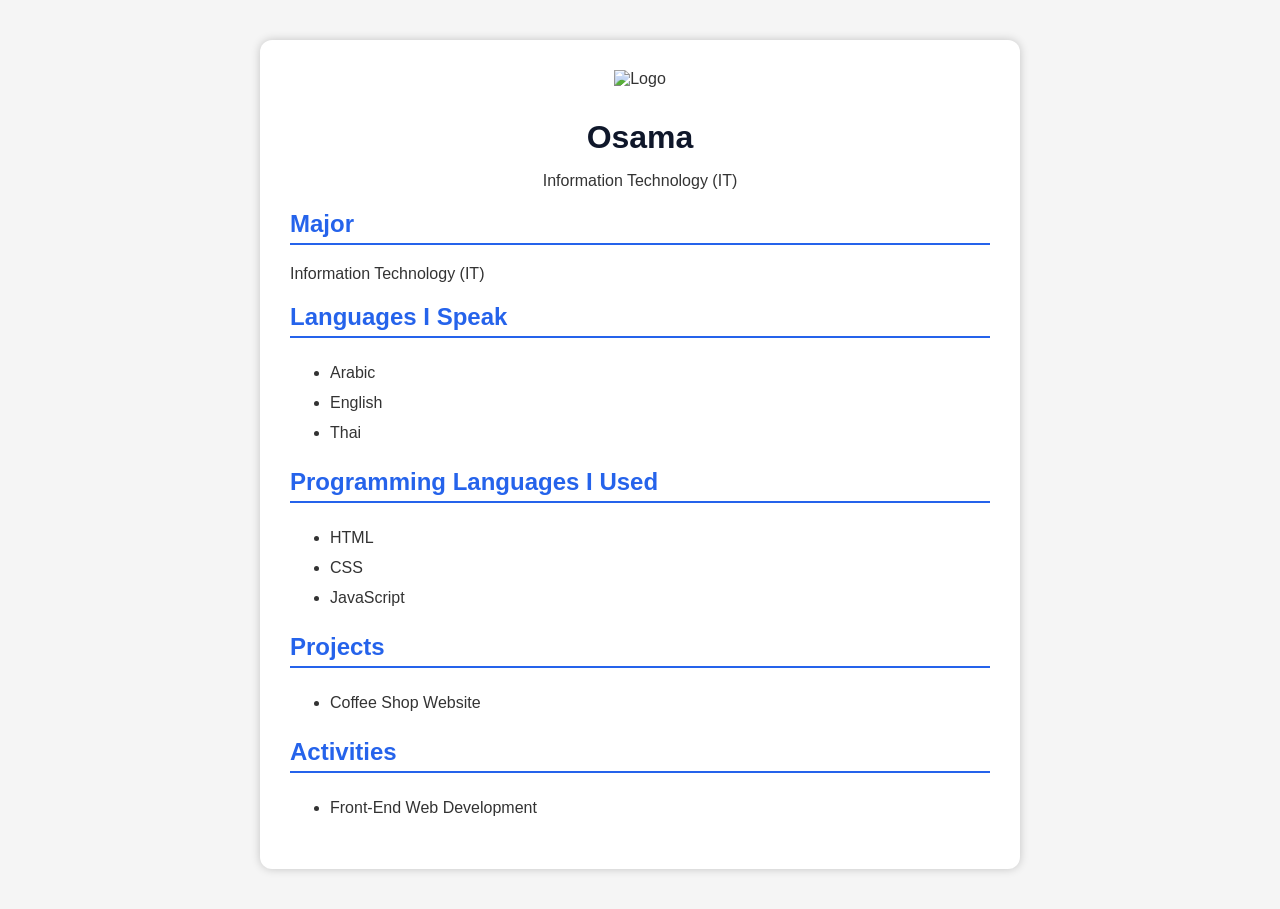
==== index.html @ 89f54684 "Add files via upload" ====
<!DOCTYPE html>
<html lang="en">
<head>
    <meta charset="UTF-8">
    <title>Osama CV</title>

    <meta name="description" content="Curriculum Vitae of Osama">
    <meta name="keywords" content="CV, IT Student, Resume">
    <meta name="author" content="Osama">
    <meta name="viewport" content="width=device-width, initial-scale=1.0">

    <style>
        body{
            font-family: Arial, sans-serif;
            background:#f5f5f5;
            margin:40px;
            color:#333;
        }

        .container{
            width:700px;
            margin:auto;
            background:white;
            padding:30px;
            border-radius:12px;
            box-shadow:0 0 10px rgba(0,0,0,.2);
        }

        .header{
            text-align:center;
        }

        .header img{
            width:120px;
            margin-bottom:10px;
        }

        h1{
            color:#0F172A;
            margin-bottom:5px;
        }

        h2{
            color:#2563EB;
            border-bottom:2px solid #2563EB;
            padding-bottom:5px;
        }

        ul{
            line-height:30px;
        }
    </style>
</head>

<body>

<div class="container">

<div class="header">

<img src="logo.svg" alt="Logo">

<h1>Osama</h1>

<p>Information Technology (IT)</p>

</div>

<h2>Major</h2>

<p>Information Technology (IT)</p>

<h2>Languages I Speak</h2>

<ul>
    <li>Arabic</li>
    <li>English</li>
    <li>Thai</li>
</ul>

<h2>Programming Languages I Used</h2>

<ul>
    <li>HTML</li>
    <li>CSS</li>
    <li>JavaScript</li>
</ul>

<h2>Projects</h2>

<ul>
    <li>Coffee Shop Website</li>
</ul>

<h2>Activities</h2>

<ul>
    <li>Front-End Web Development</li>
</ul>

</div>

</body>
</html>
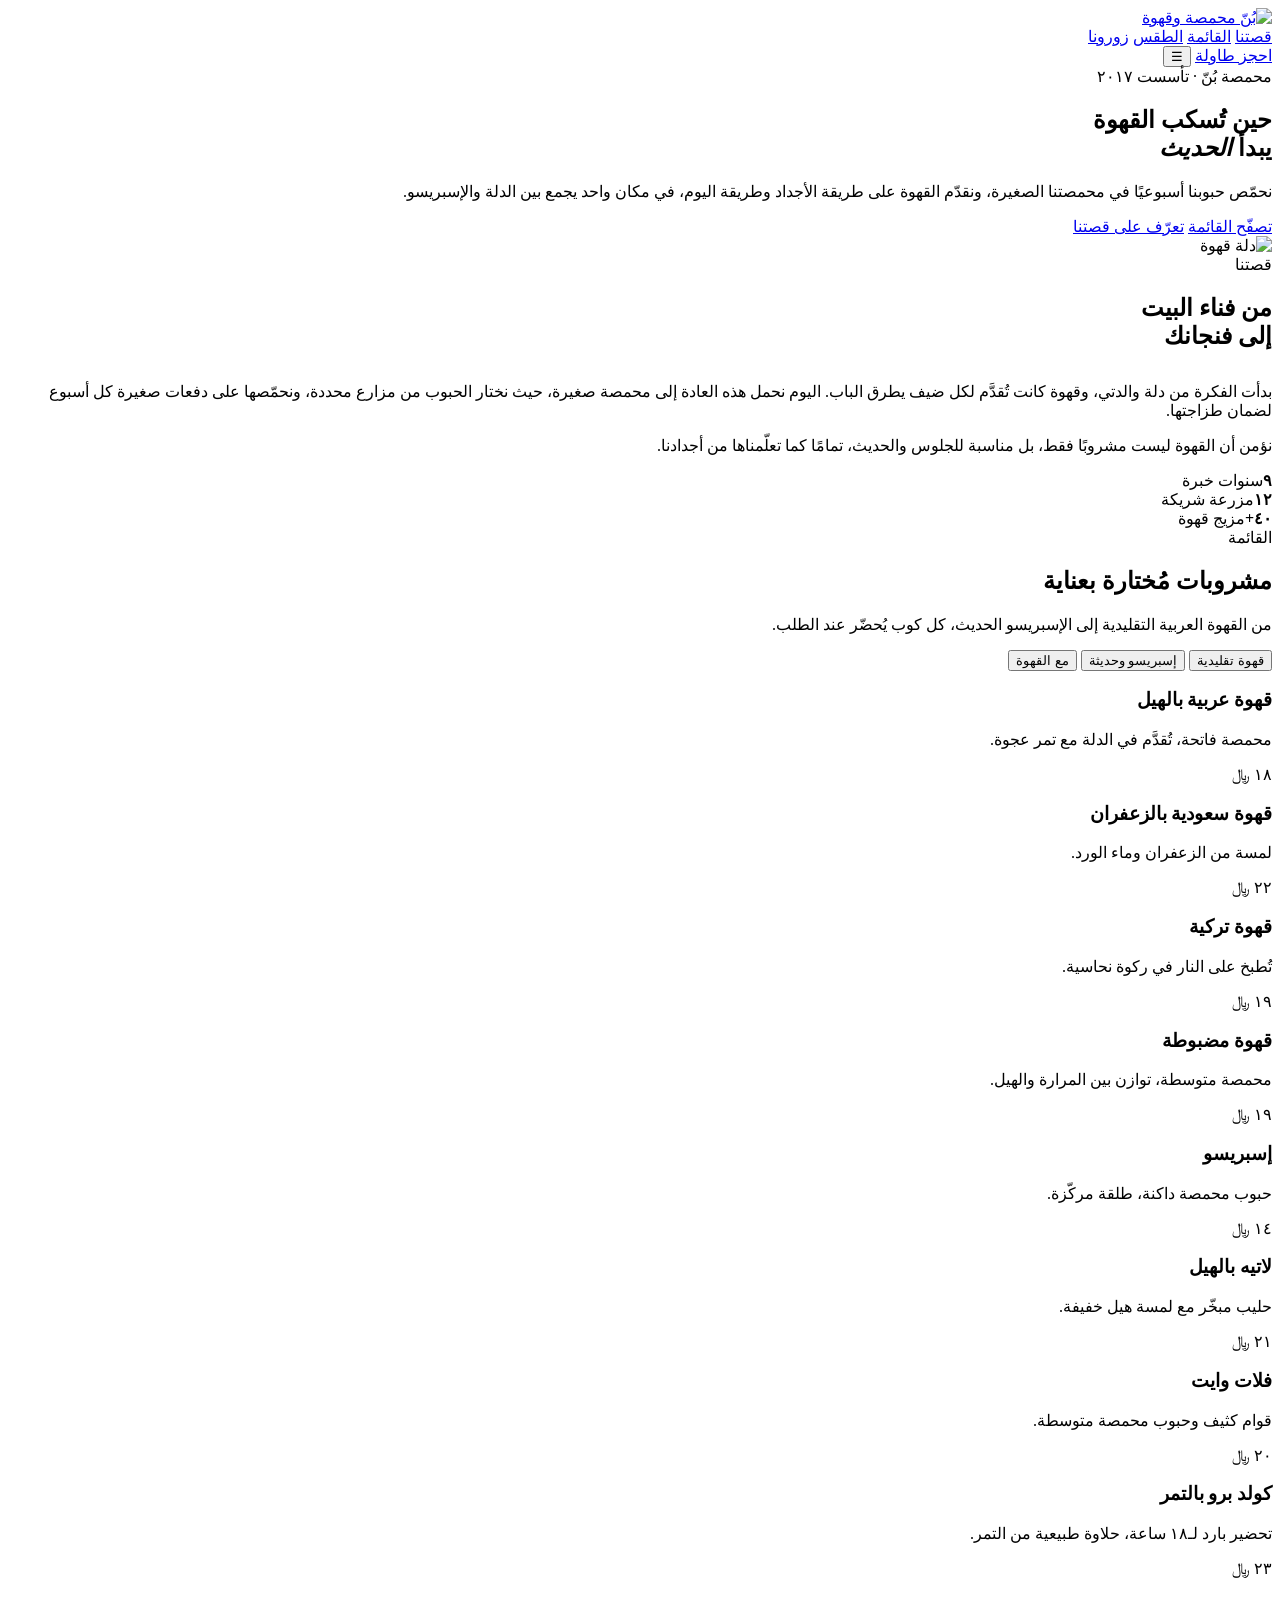
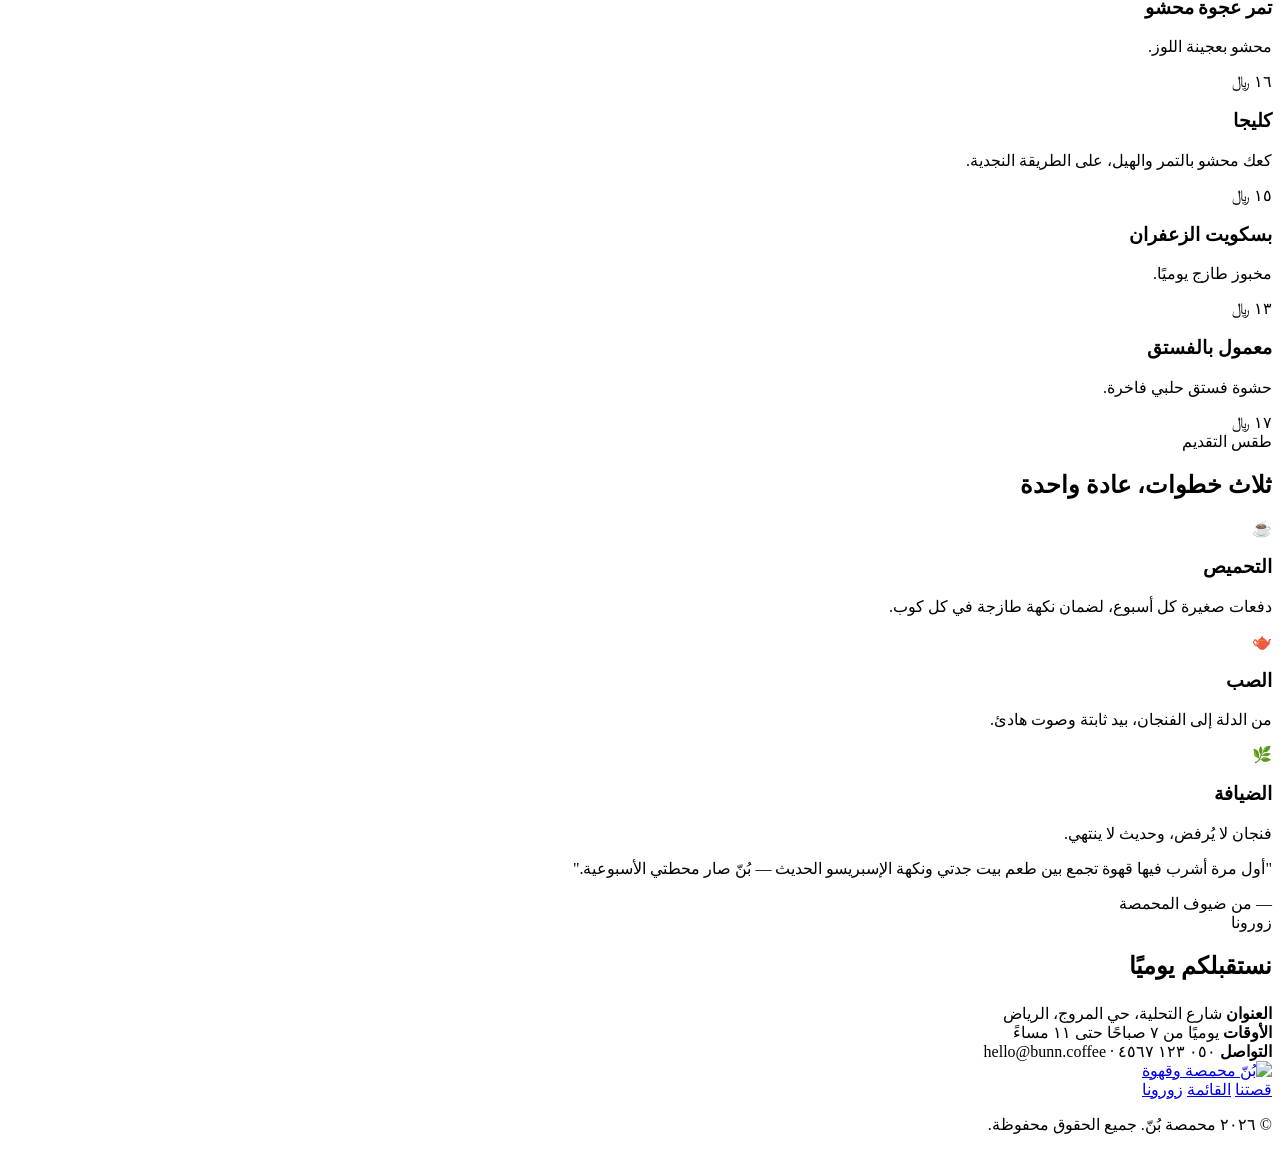
==== commit 5bdd5e85: "Create index.html" ====
--- a/index.html
+++ b/index.html
@@ -1,104 +1,225 @@
-<!DOCTYPE html>
-<html lang="en">
-<head>
-    <meta charset="UTF-8">
-    <title>Osama CV</title>
-
-    <meta name="description" content="Curriculum Vitae of Osama">
-    <meta name="keywords" content="CV, IT Student, Resume">
-    <meta name="author" content="Osama">
-    <meta name="viewport" content="width=device-width, initial-scale=1.0">
-
-    <style>
-        body{
-            font-family: Arial, sans-serif;
-            background:#f5f5f5;
-            margin:40px;
-            color:#333;
-        }
-
-        .container{
-            width:700px;
-            margin:auto;
-            background:white;
-            padding:30px;
-            border-radius:12px;
-            box-shadow:0 0 10px rgba(0,0,0,.2);
-        }
-
-        .header{
-            text-align:center;
-        }
-
-        .header img{
-            width:120px;
-            margin-bottom:10px;
-        }
-
-        h1{
-            color:#0F172A;
-            margin-bottom:5px;
-        }
-
-        h2{
-            color:#2563EB;
-            border-bottom:2px solid #2563EB;
-            padding-bottom:5px;
-        }
-
-        ul{
-            line-height:30px;
-        }
-    </style>
-</head>
-
-<body>
-
-<div class="container">
-
-<div class="header">
-
-<img src="logo.svg" alt="Logo">
-
-<h1>Osama</h1>
-
-<p>Information Technology (IT)</p>
-
-</div>
-
-<h2>Major</h2>
-
-<p>Information Technology (IT)</p>
-
-<h2>Languages I Speak</h2>
-
-<ul>
-    <li>Arabic</li>
-    <li>English</li>
-    <li>Thai</li>
-</ul>
-
-<h2>Programming Languages I Used</h2>
-
-<ul>
-    <li>HTML</li>
-    <li>CSS</li>
-    <li>JavaScript</li>
-</ul>
-
-<h2>Projects</h2>
-
-<ul>
-    <li>Coffee Shop Website</li>
-</ul>
-
-<h2>Activities</h2>
-
-<ul>
-    <li>Front-End Web Development</li>
-</ul>
-
-</div>
-
-</body>
-</html>+<!DOCTYPE html>
+<html lang="ar" dir="rtl">
+<head>
+<meta charset="UTF-8">
+<meta name="viewport" content="width=device-width, initial-scale=1.0">
+<title>بُنّ — محمصة وقهوة</title>
+<link rel="preconnect" href="https://fonts.googleapis.com">
+<link href="https://fonts.googleapis.com/css2?family=Aref+Ruqaa:wght@400;700&family=Tajawal:wght@300;400;500;700;900&display=swap" rel="stylesheet">
+<link rel="stylesheet" href="style.css">
+</head>
+<body>
+
+<header id="siteHeader">
+  <nav class="wrap">
+    <a href="#top" class="logo">
+      <img src="logo.png" alt="بُنّ محمصة وقهوة">
+    </a>
+    <div class="nav-links" id="navLinks">
+      <a href="#about">قصتنا</a>
+      <a href="#menu">القائمة</a>
+      <a href="#ritual">الطقس</a>
+      <a href="#visit">زورونا</a>
+    </div>
+    <a href="#visit" class="nav-cta">احجز طاولة</a>
+    <button class="burger" id="burgerBtn" aria-label="فتح القائمة">☰</button>
+  </nav>
+</header>
+
+<main id="top">
+
+  <!-- HERO -->
+  <section class="hero">
+    <div class="wrap hero-grid">
+      <div>
+        <div class="eyebrow">محمصة بُنّ · تأسست ٢٠١٧</div>
+        <h1>حين تُسكب القهوة<br>يبدأ <em>الحديث</em></h1>
+        <p>نحمّص حبوبنا أسبوعيًا في محمصتنا الصغيرة، ونقدّم القهوة على طريقة الأجداد وطريقة اليوم، في مكان واحد يجمع بين الدلة والإسبريسو.</p>
+        <div class="hero-actions">
+          <a href="#menu" class="btn-primary">تصفّح القائمة</a>
+          <a href="#about" class="btn-ghost">تعرّف على قصتنا</a>
+        </div>
+      </div>
+
+      <div class="pour-stage">
+        <img src="logo.png" alt="دلة قهوة" class="hero-img">
+      </div>
+    </div>
+  </section>
+
+  <!-- ABOUT -->
+  <section class="about" id="about">
+    <div class="wrap about-grid">
+      <div class="about-figure"></div>
+      <div class="about-text">
+        <div class="section-head" style="margin-bottom:32px;">
+          <div class="eyebrow">قصتنا</div>
+          <h2>من فناء البيت<br>إلى فنجانك</h2>
+        </div>
+        <p>بدأت الفكرة من دلة والدتي، وقهوة كانت تُقدَّم لكل ضيف يطرق الباب. اليوم نحمل هذه العادة إلى محمصة صغيرة، حيث نختار الحبوب من مزارع محددة، ونحمّصها على دفعات صغيرة كل أسبوع لضمان طزاجتها.</p>
+        <p>نؤمن أن القهوة ليست مشروبًا فقط، بل مناسبة للجلوس والحديث، تمامًا كما تعلّمناها من أجدادنا.</p>
+        <div class="stat-row">
+          <div class="stat"><b>٩</b><span>سنوات خبرة</span></div>
+          <div class="stat"><b>١٢</b><span>مزرعة شريكة</span></div>
+          <div class="stat"><b>٤٠+</b><span>مزيج قهوة</span></div>
+        </div>
+      </div>
+    </div>
+  </section>
+
+  <!-- MENU -->
+  <section id="menu">
+    <div class="wrap">
+      <div class="section-head">
+        <div class="eyebrow">القائمة</div>
+        <h2>مشروبات مُختارة بعناية</h2>
+        <p>من القهوة العربية التقليدية إلى الإسبريسو الحديث، كل كوب يُحضّر عند الطلب.</p>
+      </div>
+
+      <div class="menu-tabs" role="tablist">
+        <button class="tab-btn active" data-tab="traditional">قهوة تقليدية</button>
+        <button class="tab-btn" data-tab="modern">إسبريسو وحديثة</button>
+        <button class="tab-btn" data-tab="sweets">مع القهوة</button>
+      </div>
+
+      <div class="menu-grid">
+        <div class="menu-panel active" id="traditional">
+          <div class="menu-item">
+            <div><h3>قهوة عربية بالهيل</h3><p>محمصة فاتحة، تُقدَّم في الدلة مع تمر عجوة.</p></div>
+            <div class="price">١٨ ﷼</div>
+          </div>
+          <div class="menu-item">
+            <div><h3>قهوة سعودية بالزعفران</h3><p>لمسة من الزعفران وماء الورد.</p></div>
+            <div class="price">٢٢ ﷼</div>
+          </div>
+          <div class="menu-item">
+            <div><h3>قهوة تركية</h3><p>تُطبخ على النار في ركوة نحاسية.</p></div>
+            <div class="price">١٩ ﷼</div>
+          </div>
+          <div class="menu-item">
+            <div><h3>قهوة مضبوطة</h3><p>محمصة متوسطة، توازن بين المرارة والهيل.</p></div>
+            <div class="price">١٩ ﷼</div>
+          </div>
+        </div>
+
+        <div class="menu-panel" id="modern">
+          <div class="menu-item">
+            <div><h3>إسبريسو</h3><p>حبوب محمصة داكنة، طلقة مركّزة.</p></div>
+            <div class="price">١٤ ﷼</div>
+          </div>
+          <div class="menu-item">
+            <div><h3>لاتيه بالهيل</h3><p>حليب مبخّر مع لمسة هيل خفيفة.</p></div>
+            <div class="price">٢١ ﷼</div>
+          </div>
+          <div class="menu-item">
+            <div><h3>فلات وايت</h3><p>قوام كثيف وحبوب محمصة متوسطة.</p></div>
+            <div class="price">٢٠ ﷼</div>
+          </div>
+          <div class="menu-item">
+            <div><h3>كولد برو بالتمر</h3><p>تحضير بارد لـ١٨ ساعة، حلاوة طبيعية من التمر.</p></div>
+            <div class="price">٢٣ ﷼</div>
+          </div>
+        </div>
+
+        <div class="menu-panel" id="sweets">
+          <div class="menu-item">
+            <div><h3>تمر عجوة محشو</h3><p>محشو بعجينة اللوز.</p></div>
+            <div class="price">١٦ ﷼</div>
+          </div>
+          <div class="menu-item">
+            <div><h3>كليجا</h3><p>كعك محشو بالتمر والهيل، على الطريقة النجدية.</p></div>
+            <div class="price">١٥ ﷼</div>
+          </div>
+          <div class="menu-item">
+            <div><h3>بسكويت الزعفران</h3><p>مخبوز طازج يوميًا.</p></div>
+            <div class="price">١٣ ﷼</div>
+          </div>
+          <div class="menu-item">
+            <div><h3>معمول بالفستق</h3><p>حشوة فستق حلبي فاخرة.</p></div>
+            <div class="price">١٧ ﷼</div>
+          </div>
+        </div>
+      </div>
+    </div>
+  </section>
+
+  <!-- RITUAL -->
+  <section class="ritual" id="ritual">
+    <div class="wrap">
+      <div class="section-head">
+        <div class="eyebrow">طقس التقديم</div>
+        <h2>ثلاث خطوات، عادة واحدة</h2>
+      </div>
+      <div class="ritual-steps">
+        <div class="ritual-step">
+          <span class="glyph">☕</span>
+          <h3>التحميص</h3>
+          <p>دفعات صغيرة كل أسبوع، لضمان نكهة طازجة في كل كوب.</p>
+        </div>
+        <div class="ritual-step">
+          <span class="glyph">🫖</span>
+          <h3>الصب</h3>
+          <p>من الدلة إلى الفنجان، بيد ثابتة وصوت هادئ.</p>
+        </div>
+        <div class="ritual-step">
+          <span class="glyph">🌿</span>
+          <h3>الضيافة</h3>
+          <p>فنجان لا يُرفض، وحديث لا ينتهي.</p>
+        </div>
+      </div>
+    </div>
+  </section>
+
+  <!-- TESTIMONIAL -->
+  <section>
+    <div class="wrap quote-wrap">
+      <p class="quote">"أول مرة أشرب فيها قهوة تجمع بين طعم بيت جدتي ونكهة الإسبريسو الحديث — بُنّ صار محطتي الأسبوعية."</p>
+      <div class="who">— من ضيوف المحمصة</div>
+    </div>
+  </section>
+
+  <!-- VISIT -->
+  <section class="visit" id="visit">
+    <div class="wrap visit-grid">
+      <div>
+        <div class="section-head" style="margin-bottom:24px;">
+          <div class="eyebrow">زورونا</div>
+          <h2>نستقبلكم يوميًا</h2>
+        </div>
+        <div class="info-row">
+          <b>العنوان</b>
+          <span>شارع التحلية، حي المروج، الرياض</span>
+        </div>
+        <div class="info-row">
+          <b>الأوقات</b>
+          <span>يوميًا من ٧ صباحًا حتى ١١ مساءً</span>
+        </div>
+        <div class="info-row">
+          <b>التواصل</b>
+          <span>٠٥٠ ١٢٣ ٤٥٦٧ · hello@bunn.coffee</span>
+        </div>
+      </div>
+      <div class="map-box"><div class="map-pin"></div></div>
+    </div>
+  </section>
+
+</main>
+
+<footer>
+  <div class="wrap footer-grid">
+    <a href="#top" class="logo">
+      <img src="logo.png" alt="بُنّ محمصة وقهوة">
+    </a>
+    <div class="footer-links">
+      <a href="#about">قصتنا</a>
+      <a href="#menu">القائمة</a>
+      <a href="#visit">زورونا</a>
+    </div>
+  </div>
+  <p class="fine">© ٢٠٢٦ محمصة بُنّ. جميع الحقوق محفوظة.</p>
+</footer>
+
+<script src="script.js"></script>
+
+</body>
+</html>
